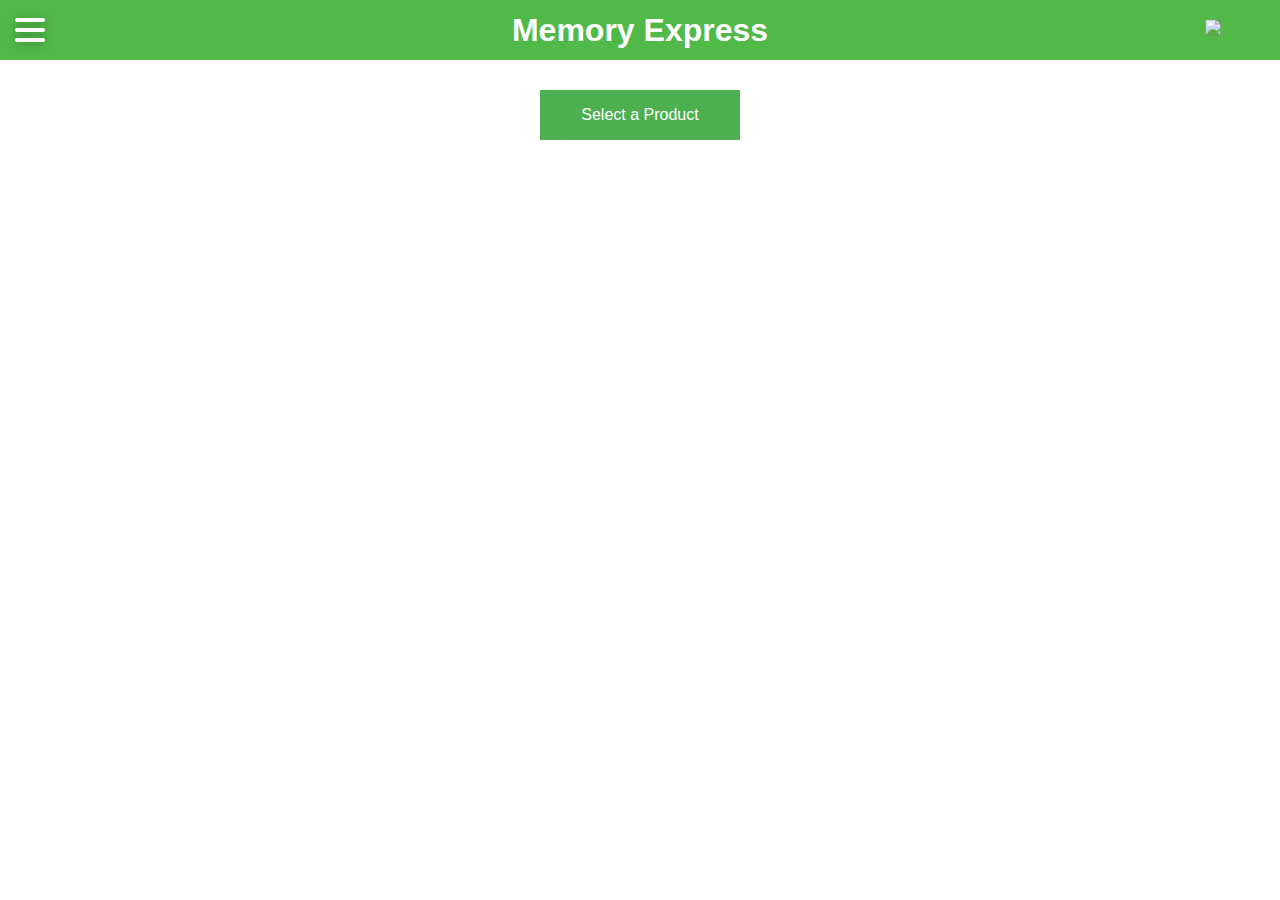
==== index.html @ 0e31b2e4 "Add files via upload" ====
<!DOCTYPE html>
<html>

<head>
	<meta name="viewport" content="width=device-width,initial-scale=1">
	<link rel="stylesheet" href="styles/index.css">
	<meta name="google-signin-scope" content="profile email">
	<meta name="google-signin-client_id"
		content="331646472634-hgfej642hlr92592vlrohsgls71b3s8c.apps.googleusercontent.com">
	<script src="https://apis.google.com/js/platform.js" async defer></script>
</head>

<body>
	<!--Standard Header, with  title, sidebar opener and cart-->
	<header>
		<h1>Memory Express</h1>
		<nav>
			<div class="btn not-active" id="navToggle" onclick="toggleClass(this)">
				<span class="menuspan"></span>
				<span class="menuspan"></span>
				<span class="menuspan"></span>
			</div>
			<div id="shopping-cart-btn">
				<a href="cart.html">
					<img src="https://icon-library.com/images/shopping-cart-icon-white/shopping-cart-icon-white-11.jpg">
				</a>
			</div>
			<div id="shopping-cart-btn">
				<a href="cart.html">
					<img src="https://icon-library.com/images/shopping-cart-icon-white/shopping-cart-icon-white-11.jpg">
				</a>
			</div>
			<div id="mySidenav" class="sidenav">
				<li><a href="index.html">Home</a></li>
				<li><a href="cart.html">Cart</a></li>
				<li><a href="login.html">Sign In</a></li>
				<li><a href="contact_us.html">Contact</a></li>
			</div>
		</nav>
	</header>

	<main>
		<content>
			<div id="productContainer">
				<!--All The Dropdowns-->
				<div class="dropdown" style="width:100%; display:flex; justify-content: center;">
					<button class="dropbtn" style="height: auto; width:200px;">Select a Product</button>
					<div class="dropdown-content" style="top:60px; width:200px;">
						<a onclick="getProducts('AdapterCards')">Adapter Cards</a>
						<a onclick="getProducts('ControllerCards')">Controller Cards</a>
						<a onclick="getProducts('HardDrives')">Hard Drives</a>
						<a onclick="getProducts('Motherboards')">Motherboards</a>
						<a onclick="getProducts('Processors')">Processors</a>
						<a onclick="getProducts('VideoCards')">Video Cards</a>
						<a onclick="getProducts('CDDVDDrives')">Optical Disc Drives</a>
						<a onclick="getProducts('Cooling')">Cooling</a>
						<a onclick="getProducts('Memory')">Memory</a>
						<a onclick="getProducts('NetworkAdapters')">Network Adapters</a>
						<a onclick="getProducts('SoundCards')">Sound Cards</a>
						<a onclick="getProducts('ComputerCases')">Computer Cases</a>
						<a onclick="getProducts('FloppyDrives')">Floppy Drives</a>
						<a onclick="getProducts('Modems')">Modems</a>
						<a onclick="getProducts('PowerSupplies')">Power Supplies</a>
						<a onclick="getProducts('VideoCaptureCards')">Video Capture Cards</a>
					</div>
				</div>
				<h1 style="width: 100%;" id="DisplayingText"></h1>
			</div>
		</content>
	</main>
	<!--Script Imports on Live HTML-->
	<script src="Scripts/nav.js"></script>
	<script src="Scripts/productDisplay.js"></script>
</body>

</html>
---- styles/index.css ----
.sidenav {
  height: 100%;
  width: 0;
  position: fixed;
  z-index: 1;
  top: 0;
  left: 0;
  background-color: #111;
  overflow-x: hidden;
  transition: 0.5s;
  padding-top: 60px;
}

li{
  list-style: none;
}

.sidenav a {
  padding: 8px 8px 8px 32px;
  text-decoration: none;
  font-size: 25px;
  color: #818181;
  display: block;
  transition: 0.3s;
}

.sidenav a:hover {
  color: #f1f1f1;
}

.sidenav .closebtn {
  position: absolute;
  top: 0;
  right: 25px;
  font-size: 36px;
  margin-left: 50px;
}



div.On {
    border-radius: 25px;
    border: 2px solid #73AD21;
    margin:10px;
	width:25%;
	display:inline-block;
  }
  div.Off {
    border-radius: 25px;
    border: 2px solid rgb(173, 33, 33);
    margin:10px;
  }

  p{
    margin:10px;
  }
  h1{
    margin:10px;
  }
  button{
    margin:10px;
	color: white;
	width: 100px;
	height:50px;
	font-size:24px;
	border: none;
  }
  div button{
    background-color: green;
	
  }

  .Blank {
	  margin:10px;
	  color: red;
    text-decoration:none;
    font-family:Arial;
	font-size:2em;
    display: block;
}
/*
 * Made by Erik Terwan
 * 24th of November 2015
 * MIT License
 *
 *
 * If you are thinking of using this in
 * production code, beware of the browser
 * prefixes.
 */

body
{
  display: flex;
  flex-direction: column;
  align-items: center;
    height: 100%;
    margin: 0px;
    padding: 0px;
    overflow-x: hidden; 
width: 100%;
  position:absolute;
  /* make it look decent enough */
  background: linear-gradient(#00d4ff,#00cdf5);
  color: #111;
  font-family: "Avenir Next", "Avenir", sans-serif;
  
}

/* 
green: #3FAF82

*/


.dropbtn {
  background-color: #4CAF50;
  color: white;
  padding: 16px;
  font-size: 16px;
  border: none;
  cursor: pointer;
}

.dropdown {
  position: relative;
  display: inline-block;
}

.dropdown-content {
  display: none;
  position: absolute;
  background-color: #f9f9f9;
  min-width: 160px;
  box-shadow: 0px 8px 16px 0px rgba(0,0,0,0.2);
  z-index: 1;
}

.dropdown-content a {
  color: black;
  padding: 12px 16px;
  text-decoration: none;
  display: block;
}

.dropdown-content a:hover {background-color: #f1f1f1}

.dropdown:hover .dropdown-content {
  display: block;
}

.dropdown:hover .dropbtn {
  background-color: #3e8e41;
}


header{
  min-height: 60px;
  font-size: calc(10px + (20 - 10) * ((100vw - 280px) / (1600 - 300)));
  display: flex;
  align-items: center;
  justify-content: center;
  background: #50b948;
  color: white;
  width: 100%;
}

.btn {
  position: absolute;
  top: 30px;
  left: 30px;
  transform: translate(-50%, -50%);
  width: 30px;
  cursor: pointer;
  z-index: 100;
  transition: 0.5s;
}

#shopping-cart-btn{
  position: absolute;
  top: 30px;
  right: 30px;
  transform: translate(-50%, -50%);
  width: 30px;
  cursor: pointer;
  z-index: 100;
  transition: 0.5s;
}

#shopping-cart-btn a img{
  width: 100%;
}

.foldOutMenu{
  width:100vw;
}


.menuspan {
  display: block;
  width: 100%;
  box-shadow: 0 2px 10px 0 rgba(0,0,0,0.3);
  border-radius: 3px;
  height: 4px;
  background: white;
  transition: all .3s;
  position: relative;
  z-index: 100;
}

.menuspan + .menuspan{
  margin-top: 6px;
}

.active .menuspan + .menuspan {
  margin-top: 18px;
}

.active span:nth-child(1) {
  animation: ease .7s top forwards;
}

.not-active span:nth-child(1) {
  animation: ease .7s top-2 forwards;
}

.active span:nth-child(2) {
  animation: ease .7s scaled forwards;
}

.not-active span:nth-child(2) {
  animation: ease .7s scaled-2 forwards;
}

.active span:nth-child(3) {
  animation: ease .7s bottom forwards;
}

.not-active span:nth-child(3) {
  animation: ease .7s bottom-2 forwards;
}

@keyframes top {
  0% {
    top: 0;
    transform: rotate(0);
  }
  50% {
    top: 22px;
    transform: rotate(0);
  }
  100% {
    top: 22px;
    transform: rotate(45deg);
  }
}

@keyframes top-2 {
  0% {
    top: 22px;
    transform: rotate(45deg);
  }
  50% {
    top: 22px;
    transform: rotate(0deg);
  }
  100% {
    top: 0;
    transform: rotate(0deg);
  }
}

@keyframes bottom {
  0% {
    bottom: 0;
    transform: rotate(0);
  }
  50% {
    bottom: 22px;
    transform: rotate(0);
  }
  100% {
    bottom: 22px;
    transform: rotate(135deg);
  }
}

@keyframes bottom-2 {
  0% {
    bottom: 22px;
    transform: rotate(135deg);
  }
  50% {
    bottom: 22px;
    transform: rotate(0);
  }
  100% {
    bottom: 0;
    transform: rotate(0);
  }
}

@keyframes scaled {
  50% {
    transform: scale(0);
  }
  100% {
    transform: scale(0);
  }
}

@keyframes scaled-2 {
  0% {
    transform: scale(0);
  }
  50% {
    transform: scale(0);
  }
  100% {
    transform: scale(1);
  }
}


#mainBox{
  color:white;
  width: 80vw;
  height: 80vh;
  background-color: rgba(128,128,128,0.5);
  border-radius: 10px;
  margin:20px;
  min-height: 100px;
  display: flex;
  flex-direction: column;
  align-items: center;
}

#authContainer{
  display: flex;
  flex-direction: column;
  align-items: center;
  justify-content: center;
  height: 100%;
}

#welcome-h1{
  align-self: flex-start;
}

#productContainer{
  margin-top: 20px;
    display: flex;
    flex-flow: row wrap;
    margin-left: -.3125rem;
    margin-right: -.3125rem;
  width: calc(185px * 4 + 40px);	
  padding: 0 20px;
}

.outmostDiv{
	margin-top: 1.5625rem;
    margin-bottom: .3125rem;
	display: flex;
    flex-direction: column;
	flex: 1 0 11.5625rem;
    min-width: 11.5625rem;
    margin-left: .3125rem;
    margin-right: .3125rem;
	max-width: 185px;
}

.bodyDiv{
	flex: 1 0 auto;
    display: flex;
    flex-direction: column;
    border-width: .3125rem;
    border-bottom-width: 0;
    border-style: solid;
    border-radius: .4375rem .4375rem 0 0;
    padding: .3125rem;
    border-color: #50b948;	
}

.imgContainer{
	display: flex;
    justify-content: center;
    padding: 0 .3125rem;
}

a:active{
	color: #50b948;
    text-decoration: none;
}

.productImage{
    display: block;
    box-sizing: border-box;
    width: 85%;
    height: auto;
    margin: 0 auto;
    max-width: 12.5rem;	
}

.itemInfoContainer{
	margin-bottom: .325rem;
}

.infoLink{
	display: inline-block;
    font-size: .75rem;
    line-height: 1.2;
    color: #000;
    max-height: 4.56em;
    overflow-y: hidden;
}

.logoSpan{
	font-weight: bold;
    display: block;
    height: 1.2em;
}
.logoSpan img{
	max-height: 1.2em;
    margin-bottom: .125rem;
    margin-right: auto;
}
img{
	border-style: none;
}
.priceDiv{
	background-color: #50b948;
	box-sizing: border-box;
    height: 4.375rem;
    background-position: top right;
    background-size: 5rem 2.1875rem;
    background-repeat: no-repeat;
    border-radius: 0 0 .4375rem .4375rem;
    padding: 0 .5rem .4375rem .5rem;
    display: flex;
}

.priceTextDiv{
    flex: 1 0 0%;
    display: flex;
    flex-direction: column;
    justify-content: flex-end;
    margin-bottom: -.125rem;	
}
.priceText{
	display: flex;
    align-items: flex-start;
    font-size: 1.375rem;
    font-weight: bold;
    line-height: 1;
	color: #fff;
}
.noticeText{
	height: 1.375rem;
    display: flex;
    flex-direction: column;
    justify-content: center;
}
.buyButtonContainer{
    display: flex;
    flex-direction: column;
    justify-content: flex-end;
    width: 2.75rem;
}
.buyButton{
    background-color: #333;
    color: #fff;
    box-sizing: border-box;
    border-radius: .3125rem;
    padding: .25rem;
    font-size: .6875rem;
    font-weight: bold;
    text-align: center;
    text-decoration: none;
    cursor: pointer;
}
.sloganText{
	font-size: .625rem;
    line-height: 1.1;
	color: #000;
}
content{
		width:100vw;
		display:flex;
		justify-content: center;
}

@media only screen and (min-width: 975px) {
  header h1{
    font-size: 32px;
  }
}

@media only screen and (max-width: 1300px) {
  #productContainer{ 
    width: calc(185px * 3 + 30px);
  }
}
@media only screen and (max-width: 975px) {
  #productContainer{ 
	  width: calc(185px * 2 + 20px);
  }
}
@media only screen and (max-width: 380px) {
  #productContainer{ 
	width: 185px;
  }
}
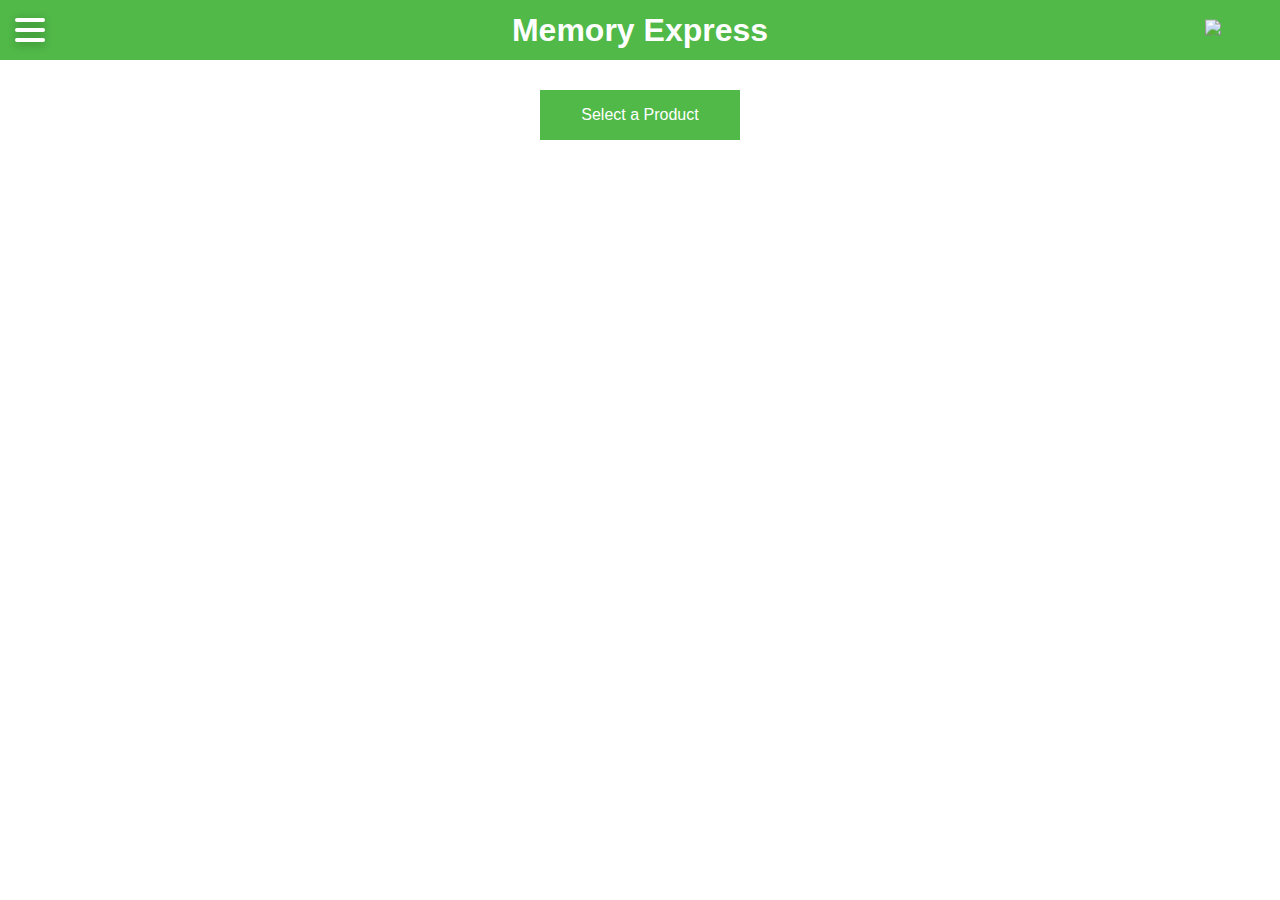
==== commit f3fc8ced: "Add files via upload" ====
--- a/index.html
+++ b/index.html
@@ -3,7 +3,7 @@
 
 <head>
 	<meta name="viewport" content="width=device-width,initial-scale=1">
-	<link rel="stylesheet" href="styles/index.css">
+	<link rel="stylesheet" href="styles/_compiled/index.css">
 	<meta name="google-signin-scope" content="profile email">
 	<meta name="google-signin-client_id"
 		content="331646472634-hgfej642hlr92592vlrohsgls71b3s8c.apps.googleusercontent.com">
--- a/styles/_compiled/index.css
+++ b/styles/_compiled/index.css
@@ -0,0 +1,668 @@
+* {
+  box-sizing: border-box;
+  -webkit-box-sizing: border-box;
+  -moz-box-sizing: border-box;
+}
+
+body {
+  display: -webkit-box;
+  display: -ms-flexbox;
+  display: flex;
+  -webkit-box-orient: vertical;
+  -webkit-box-direction: normal;
+      -ms-flex-direction: column;
+          flex-direction: column;
+  -webkit-box-align: center;
+      -ms-flex-align: center;
+          align-items: center;
+  height: 100%;
+  margin: 0px;
+  padding: 0px;
+  overflow-x: hidden;
+  width: 100%;
+  position: absolute;
+  color: #111;
+  font-family: "Avenir Next", "Avenir", sans-serif;
+}
+
+@-webkit-keyframes top {
+  0% {
+    top: 0;
+    -webkit-transform: rotate(0);
+            transform: rotate(0);
+  }
+  50% {
+    top: 22px;
+    -webkit-transform: rotate(0);
+            transform: rotate(0);
+  }
+  100% {
+    top: 22px;
+    -webkit-transform: rotate(45deg);
+            transform: rotate(45deg);
+  }
+}
+
+@keyframes top {
+  0% {
+    top: 0;
+    -webkit-transform: rotate(0);
+            transform: rotate(0);
+  }
+  50% {
+    top: 22px;
+    -webkit-transform: rotate(0);
+            transform: rotate(0);
+  }
+  100% {
+    top: 22px;
+    -webkit-transform: rotate(45deg);
+            transform: rotate(45deg);
+  }
+}
+
+@-webkit-keyframes top-2 {
+  0% {
+    top: 22px;
+    -webkit-transform: rotate(45deg);
+            transform: rotate(45deg);
+  }
+  50% {
+    top: 22px;
+    -webkit-transform: rotate(0deg);
+            transform: rotate(0deg);
+  }
+  100% {
+    top: 0;
+    -webkit-transform: rotate(0deg);
+            transform: rotate(0deg);
+  }
+}
+
+@keyframes top-2 {
+  0% {
+    top: 22px;
+    -webkit-transform: rotate(45deg);
+            transform: rotate(45deg);
+  }
+  50% {
+    top: 22px;
+    -webkit-transform: rotate(0deg);
+            transform: rotate(0deg);
+  }
+  100% {
+    top: 0;
+    -webkit-transform: rotate(0deg);
+            transform: rotate(0deg);
+  }
+}
+
+@-webkit-keyframes bottom {
+  0% {
+    bottom: 0;
+    -webkit-transform: rotate(0);
+            transform: rotate(0);
+  }
+  50% {
+    bottom: 22px;
+    -webkit-transform: rotate(0);
+            transform: rotate(0);
+  }
+  100% {
+    bottom: 22px;
+    -webkit-transform: rotate(135deg);
+            transform: rotate(135deg);
+  }
+}
+
+@keyframes bottom {
+  0% {
+    bottom: 0;
+    -webkit-transform: rotate(0);
+            transform: rotate(0);
+  }
+  50% {
+    bottom: 22px;
+    -webkit-transform: rotate(0);
+            transform: rotate(0);
+  }
+  100% {
+    bottom: 22px;
+    -webkit-transform: rotate(135deg);
+            transform: rotate(135deg);
+  }
+}
+
+@-webkit-keyframes bottom-2 {
+  0% {
+    bottom: 22px;
+    -webkit-transform: rotate(135deg);
+            transform: rotate(135deg);
+  }
+  50% {
+    bottom: 22px;
+    -webkit-transform: rotate(0);
+            transform: rotate(0);
+  }
+  100% {
+    bottom: 0;
+    -webkit-transform: rotate(0);
+            transform: rotate(0);
+  }
+}
+
+@keyframes bottom-2 {
+  0% {
+    bottom: 22px;
+    -webkit-transform: rotate(135deg);
+            transform: rotate(135deg);
+  }
+  50% {
+    bottom: 22px;
+    -webkit-transform: rotate(0);
+            transform: rotate(0);
+  }
+  100% {
+    bottom: 0;
+    -webkit-transform: rotate(0);
+            transform: rotate(0);
+  }
+}
+
+@-webkit-keyframes scaled {
+  50% {
+    -webkit-transform: scale(0);
+            transform: scale(0);
+  }
+  100% {
+    -webkit-transform: scale(0);
+            transform: scale(0);
+  }
+}
+
+@keyframes scaled {
+  50% {
+    -webkit-transform: scale(0);
+            transform: scale(0);
+  }
+  100% {
+    -webkit-transform: scale(0);
+            transform: scale(0);
+  }
+}
+
+@-webkit-keyframes scaled-2 {
+  0% {
+    -webkit-transform: scale(0);
+            transform: scale(0);
+  }
+  50% {
+    -webkit-transform: scale(0);
+            transform: scale(0);
+  }
+  100% {
+    -webkit-transform: scale(1);
+            transform: scale(1);
+  }
+}
+
+@keyframes scaled-2 {
+  0% {
+    -webkit-transform: scale(0);
+            transform: scale(0);
+  }
+  50% {
+    -webkit-transform: scale(0);
+            transform: scale(0);
+  }
+  100% {
+    -webkit-transform: scale(1);
+            transform: scale(1);
+  }
+}
+
+.sidenav {
+  height: 100%;
+  width: 0;
+  position: fixed;
+  z-index: 1;
+  top: 0;
+  left: 0;
+  background-color: #111;
+  overflow-x: hidden;
+  -webkit-transition: 0.5s;
+  transition: 0.5s;
+  padding-top: 60px;
+}
+
+.sidenav a {
+  padding: 8px 8px 8px 32px;
+  text-decoration: none;
+  font-size: 25px;
+  color: #818181;
+  display: block;
+  -webkit-transition: 0.3s;
+  transition: 0.3s;
+}
+
+.sidenav a:hover {
+  color: #f1f1f1;
+}
+
+li {
+  list-style: none;
+}
+
+p {
+  margin: 10px;
+}
+
+h1 {
+  margin: 10px;
+}
+
+button {
+  margin: 10px;
+  color: white;
+  width: 100px;
+  height: 50px;
+  font-size: 24px;
+  border: none;
+}
+
+div button {
+  background-color: green;
+}
+
+.Blank {
+  margin: 10px;
+  color: red;
+  text-decoration: none;
+  font-family: Arial;
+  font-size: 2em;
+  display: block;
+}
+
+header {
+  min-height: 60px;
+  font-size: calc(10px + (20 - 10) * ((100vw - 280px) / (1600 - 300)));
+  display: -webkit-box;
+  display: -ms-flexbox;
+  display: flex;
+  -webkit-box-align: center;
+      -ms-flex-align: center;
+          align-items: center;
+  -webkit-box-pack: center;
+      -ms-flex-pack: center;
+          justify-content: center;
+  background: #50b948;
+  color: white;
+  width: 100%;
+}
+
+.btn {
+  position: absolute;
+  top: 30px;
+  left: 30px;
+  -webkit-transform: translate(-50%, -50%);
+          transform: translate(-50%, -50%);
+  width: 30px;
+  cursor: pointer;
+  z-index: 100;
+  -webkit-transition: 0.5s;
+  transition: 0.5s;
+}
+
+#shopping-cart-btn {
+  position: absolute;
+  top: 30px;
+  right: 30px;
+  -webkit-transform: translate(-50%, -50%);
+          transform: translate(-50%, -50%);
+  width: 30px;
+  cursor: pointer;
+  z-index: 100;
+  -webkit-transition: 0.5s;
+  transition: 0.5s;
+}
+
+#shopping-cart-btn a img {
+  width: 100%;
+}
+
+.foldOutMenu {
+  width: 100vw;
+}
+
+.menuspan {
+  display: block;
+  width: 100%;
+  -webkit-box-shadow: 0 2px 10px 0 rgba(0, 0, 0, 0.3);
+          box-shadow: 0 2px 10px 0 rgba(0, 0, 0, 0.3);
+  border-radius: 3px;
+  height: 4px;
+  background: white;
+  -webkit-transition: all .3s;
+  transition: all .3s;
+  position: relative;
+  z-index: 100;
+}
+
+.menuspan + .menuspan {
+  margin-top: 6px;
+}
+
+.active .menuspan + .menuspan {
+  margin-top: 18px;
+}
+
+.active span:nth-child(1) {
+  -webkit-animation: ease .7s top forwards;
+          animation: ease .7s top forwards;
+}
+
+.active span:nth-child(2) {
+  -webkit-animation: ease .7s scaled forwards;
+          animation: ease .7s scaled forwards;
+}
+
+.active span:nth-child(3) {
+  -webkit-animation: ease .7s bottom forwards;
+          animation: ease .7s bottom forwards;
+}
+
+.not-active span:nth-child(1) {
+  -webkit-animation: ease .7s top-2 forwards;
+          animation: ease .7s top-2 forwards;
+}
+
+.not-active span:nth-child(2) {
+  -webkit-animation: ease .7s scaled-2 forwards;
+          animation: ease .7s scaled-2 forwards;
+}
+
+.not-active span:nth-child(3) {
+  -webkit-animation: ease .7s bottom-2 forwards;
+          animation: ease .7s bottom-2 forwards;
+}
+
+@media only screen and (min-width: 975px) {
+  header h1 {
+    font-size: 32px;
+  }
+}
+
+.dropbtn {
+  background-color: #50b948;
+  color: white;
+  padding: 16px;
+  font-size: 16px;
+  border: none;
+  cursor: pointer;
+}
+
+.dropdown {
+  position: relative;
+  display: inline-block;
+}
+
+.dropdown:hover .dropdown-content {
+  display: block;
+}
+
+.dropdown:hover .dropbtn {
+  background-color: #3e8e41;
+}
+
+.dropdown-content {
+  display: none;
+  position: absolute;
+  background-color: #f9f9f9;
+  min-width: 160px;
+  -webkit-box-shadow: 0px 8px 16px 0px rgba(0, 0, 0, 0.2);
+          box-shadow: 0px 8px 16px 0px rgba(0, 0, 0, 0.2);
+  z-index: 1;
+}
+
+.dropdown-content a {
+  color: black;
+  padding: 12px 16px;
+  text-decoration: none;
+  display: block;
+}
+
+.dropdown-content a:hover {
+  background-color: #f1f1f1;
+}
+
+#productContainer {
+  margin-top: 20px;
+  display: -webkit-box;
+  display: -ms-flexbox;
+  display: flex;
+  -webkit-box-orient: horizontal;
+  -webkit-box-direction: normal;
+      -ms-flex-flow: row wrap;
+          flex-flow: row wrap;
+  margin-left: -.3125rem;
+  margin-right: -.3125rem;
+  width: calc(185px * 4 + 80px);
+  padding: 0 20px;
+}
+
+.outmostDiv {
+  margin-top: 1.5625rem;
+  margin-bottom: .3125rem;
+  display: -webkit-box;
+  display: -ms-flexbox;
+  display: flex;
+  -webkit-box-orient: vertical;
+  -webkit-box-direction: normal;
+      -ms-flex-direction: column;
+          flex-direction: column;
+  -webkit-box-flex: 1;
+      -ms-flex: 1 0 11.5625rem;
+          flex: 1 0 11.5625rem;
+  min-width: 11.5625rem;
+  margin-left: .3125rem;
+  margin-right: .3125rem;
+  max-width: 185px;
+}
+
+.bodyDiv {
+  -webkit-box-flex: 1;
+      -ms-flex: 1 0 auto;
+          flex: 1 0 auto;
+  display: -webkit-box;
+  display: -ms-flexbox;
+  display: flex;
+  -webkit-box-orient: vertical;
+  -webkit-box-direction: normal;
+      -ms-flex-direction: column;
+          flex-direction: column;
+  border-width: .3125rem;
+  border-bottom-width: 0;
+  border-style: solid;
+  border-radius: .4375rem .4375rem 0 0;
+  padding: .3125rem;
+  border-color: #50b948;
+}
+
+.imgContainer {
+  display: -webkit-box;
+  display: -ms-flexbox;
+  display: flex;
+  -webkit-box-pack: center;
+      -ms-flex-pack: center;
+          justify-content: center;
+  padding: 0 .3125rem;
+}
+
+a:active {
+  color: #50b948;
+  text-decoration: none;
+}
+
+.productImage {
+  display: block;
+  -webkit-box-sizing: border-box;
+          box-sizing: border-box;
+  width: 85%;
+  height: auto;
+  margin: 0 auto;
+  max-width: 12.5rem;
+}
+
+.itemInfoContainer {
+  margin-bottom: .325rem;
+}
+
+.infoLink {
+  display: inline-block;
+  font-size: .75rem;
+  line-height: 1.2;
+  color: #000;
+  max-height: 4.56em;
+  overflow-y: hidden;
+}
+
+.logoSpan {
+  font-weight: bold;
+  display: block;
+  height: 1.2em;
+}
+
+.logoSpan img {
+  max-height: 1.2em;
+  margin-bottom: .125rem;
+  margin-right: auto;
+}
+
+img {
+  border-style: none;
+}
+
+.priceDiv {
+  background-color: #50b948;
+  -webkit-box-sizing: border-box;
+          box-sizing: border-box;
+  height: 4.375rem;
+  background-position: top right;
+  background-size: 5rem 2.1875rem;
+  background-repeat: no-repeat;
+  border-radius: 0 0 .4375rem .4375rem;
+  padding: 0 .5rem .4375rem .5rem;
+  display: -webkit-box;
+  display: -ms-flexbox;
+  display: flex;
+}
+
+.priceTextDiv {
+  -webkit-box-flex: 1;
+      -ms-flex: 1 0 0%;
+          flex: 1 0 0%;
+  display: -webkit-box;
+  display: -ms-flexbox;
+  display: flex;
+  -webkit-box-orient: vertical;
+  -webkit-box-direction: normal;
+      -ms-flex-direction: column;
+          flex-direction: column;
+  -webkit-box-pack: end;
+      -ms-flex-pack: end;
+          justify-content: flex-end;
+  margin-bottom: -.125rem;
+}
+
+.priceText {
+  display: -webkit-box;
+  display: -ms-flexbox;
+  display: flex;
+  -webkit-box-align: start;
+      -ms-flex-align: start;
+          align-items: flex-start;
+  font-size: 1.375rem;
+  font-weight: bold;
+  line-height: 1;
+  color: #fff;
+}
+
+.noticeText {
+  height: 1.375rem;
+  display: -webkit-box;
+  display: -ms-flexbox;
+  display: flex;
+  -webkit-box-orient: vertical;
+  -webkit-box-direction: normal;
+      -ms-flex-direction: column;
+          flex-direction: column;
+  -webkit-box-pack: center;
+      -ms-flex-pack: center;
+          justify-content: center;
+}
+
+.buyButtonContainer {
+  display: -webkit-box;
+  display: -ms-flexbox;
+  display: flex;
+  -webkit-box-orient: vertical;
+  -webkit-box-direction: normal;
+      -ms-flex-direction: column;
+          flex-direction: column;
+  -webkit-box-pack: end;
+      -ms-flex-pack: end;
+          justify-content: flex-end;
+  width: 2.75rem;
+}
+
+.buyButton {
+  background-color: #333;
+  color: #fff;
+  -webkit-box-sizing: border-box;
+          box-sizing: border-box;
+  border-radius: .3125rem;
+  padding: .25rem;
+  font-size: .6875rem;
+  font-weight: bold;
+  text-align: center;
+  text-decoration: none;
+  cursor: pointer;
+}
+
+.sloganText {
+  font-size: .625rem;
+  line-height: 1.1;
+  color: #000;
+}
+
+content {
+  width: 100vw;
+  display: -webkit-box;
+  display: -ms-flexbox;
+  display: flex;
+  -webkit-box-pack: center;
+      -ms-flex-pack: center;
+          justify-content: center;
+}
+
+@media only screen and (max-width: 1300px) {
+  #productContainer {
+    width: calc(185px * 3 + 70px);
+  }
+}
+
+@media only screen and (max-width: 975px) {
+  #productContainer {
+    width: calc(185px * 2 + 70px);
+  }
+}
+
+@media only screen and (max-width: 425px) {
+  #productContainer {
+    width: 185px;
+    -webkit-box-pack: center;
+        -ms-flex-pack: center;
+            justify-content: center;
+  }
+}
+/*# sourceMappingURL=index.css.map */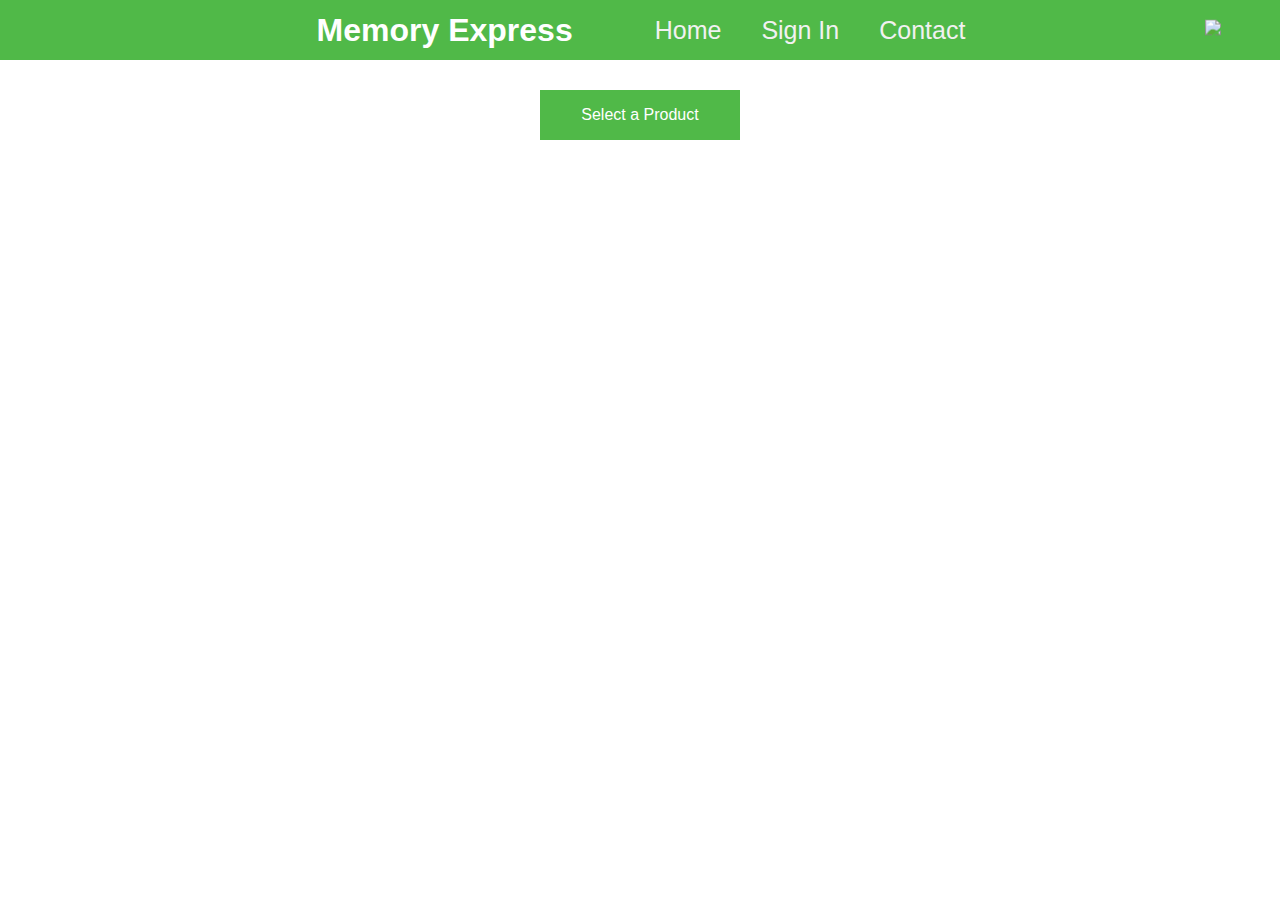
==== commit 67d1b2d7: "Add files via upload" ====
--- a/index.html
+++ b/index.html
@@ -15,6 +15,11 @@
 	<header>
 		<h1>Memory Express</h1>
 		<nav>
+			<ul id="regularMenu">
+				<li><a href="index.html">Home</a></li>
+				<li><a href="login.html">Sign In</a></li>
+				<li><a href="contact_us.html">Contact</a></li>
+				</ul>
 			<div class="btn not-active" id="navToggle" onclick="toggleClass(this)">
 				<span class="menuspan"></span>
 				<span class="menuspan"></span>
@@ -25,14 +30,8 @@
 					<img src="https://icon-library.com/images/shopping-cart-icon-white/shopping-cart-icon-white-11.jpg">
 				</a>
 			</div>
-			<div id="shopping-cart-btn">
-				<a href="cart.html">
-					<img src="https://icon-library.com/images/shopping-cart-icon-white/shopping-cart-icon-white-11.jpg">
-				</a>
-			</div>
 			<div id="mySidenav" class="sidenav">
 				<li><a href="index.html">Home</a></li>
-				<li><a href="cart.html">Cart</a></li>
 				<li><a href="login.html">Sign In</a></li>
 				<li><a href="contact_us.html">Contact</a></li>
 			</div>
--- a/styles/_compiled/index.css
+++ b/styles/_compiled/index.css
@@ -221,6 +221,27 @@
   }
 }
 
+li a {
+  padding: 8px 8px 8px 32px;
+  text-decoration: none;
+  font-size: 25px;
+  color: #f1f1f1;
+  display: block;
+  -webkit-transition: 0.3s;
+  transition: 0.3s;
+}
+
+li a:hover {
+  color: #818181;
+}
+
+ul {
+  display: -webkit-box;
+  display: -ms-flexbox;
+  display: flex;
+  margin: 0;
+}
+
 .sidenav {
   height: 100%;
   width: 0;
@@ -390,6 +411,23 @@
   header h1 {
     font-size: 32px;
   }
+  #regularMenu {
+    display: -webkit-box;
+    display: -ms-flexbox;
+    display: flex;
+  }
+  #navToggle {
+    display: none;
+  }
+}
+
+@media only screen and (max-width: 975px) {
+  #regularMenu {
+    display: none;
+  }
+  #navToggle {
+    display: block;
+  }
 }
 
 .dropbtn {
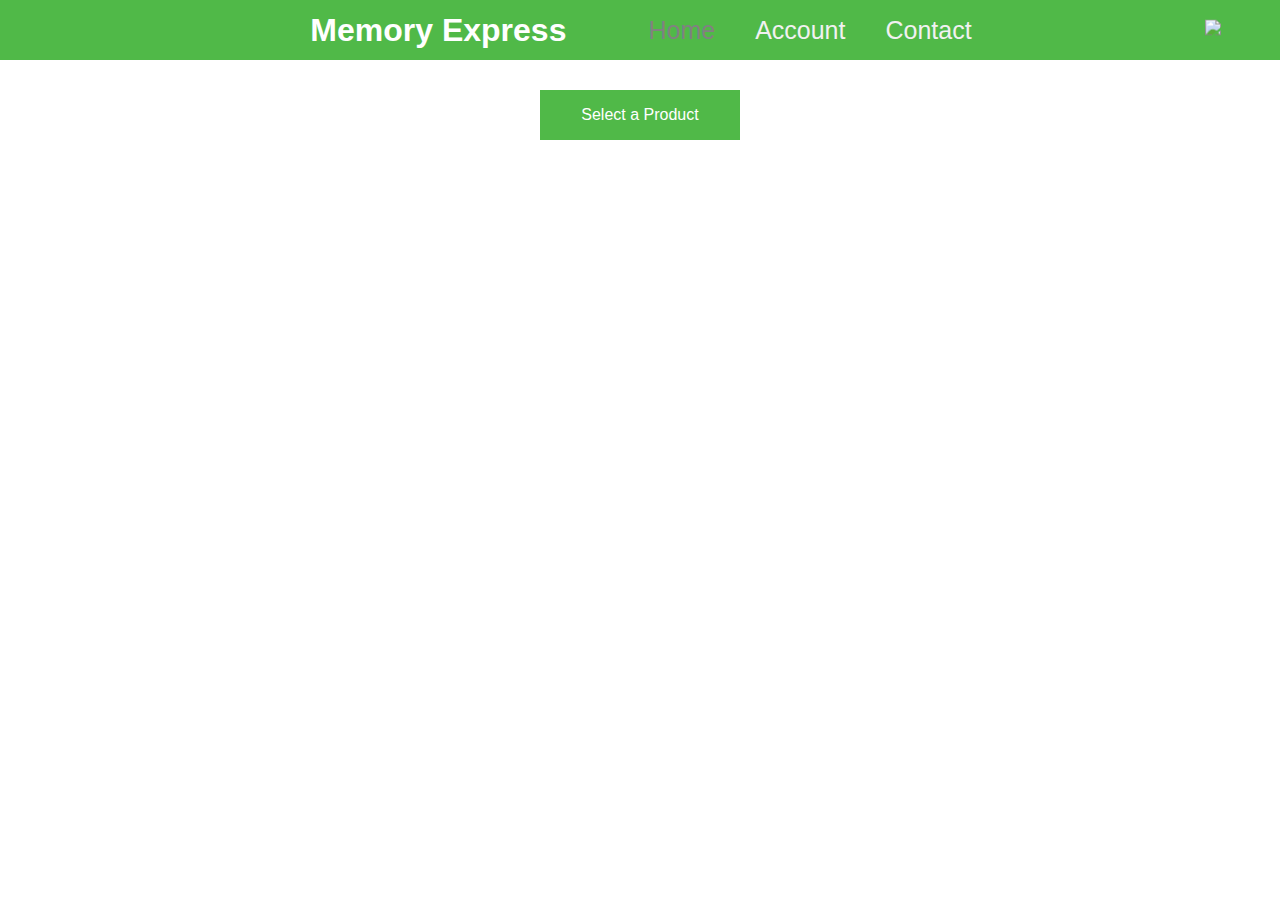
==== commit 6d7c4359: "Add files via upload" ====
--- a/index.html
+++ b/index.html
@@ -16,10 +16,10 @@
 		<h1>Memory Express</h1>
 		<nav>
 			<ul id="regularMenu">
-				<li><a href="index.html">Home</a></li>
-				<li><a href="login.html">Sign In</a></li>
+				<li><a href="index.html" id="current">Home</a></li>
+				<li><a href="login.html">Account</a></li>
 				<li><a href="contact_us.html">Contact</a></li>
-				</ul>
+			</ul>
 			<div class="btn not-active" id="navToggle" onclick="toggleClass(this)">
 				<span class="menuspan"></span>
 				<span class="menuspan"></span>
@@ -31,9 +31,11 @@
 				</a>
 			</div>
 			<div id="mySidenav" class="sidenav">
-				<li><a href="index.html">Home</a></li>
-				<li><a href="login.html">Sign In</a></li>
-				<li><a href="contact_us.html">Contact</a></li>
+				<ul>
+					<li><a href="index.html" id="current">Home</a></li>
+					<li><a href="login.html">Account</a></li>
+					<li><a href="contact_us.html">Contact</a></li>
+				</ul>
 			</div>
 		</nav>
 	</header>
--- a/styles/_compiled/index.css
+++ b/styles/_compiled/index.css
@@ -231,7 +231,7 @@
   transition: 0.3s;
 }
 
-li a:hover {
+li a:hover, li a#current {
   color: #818181;
 }
 
@@ -256,6 +256,10 @@
   padding-top: 60px;
 }
 
+.sidenav ul {
+  display: block;
+}
+
 .sidenav a {
   padding: 8px 8px 8px 32px;
   text-decoration: none;
